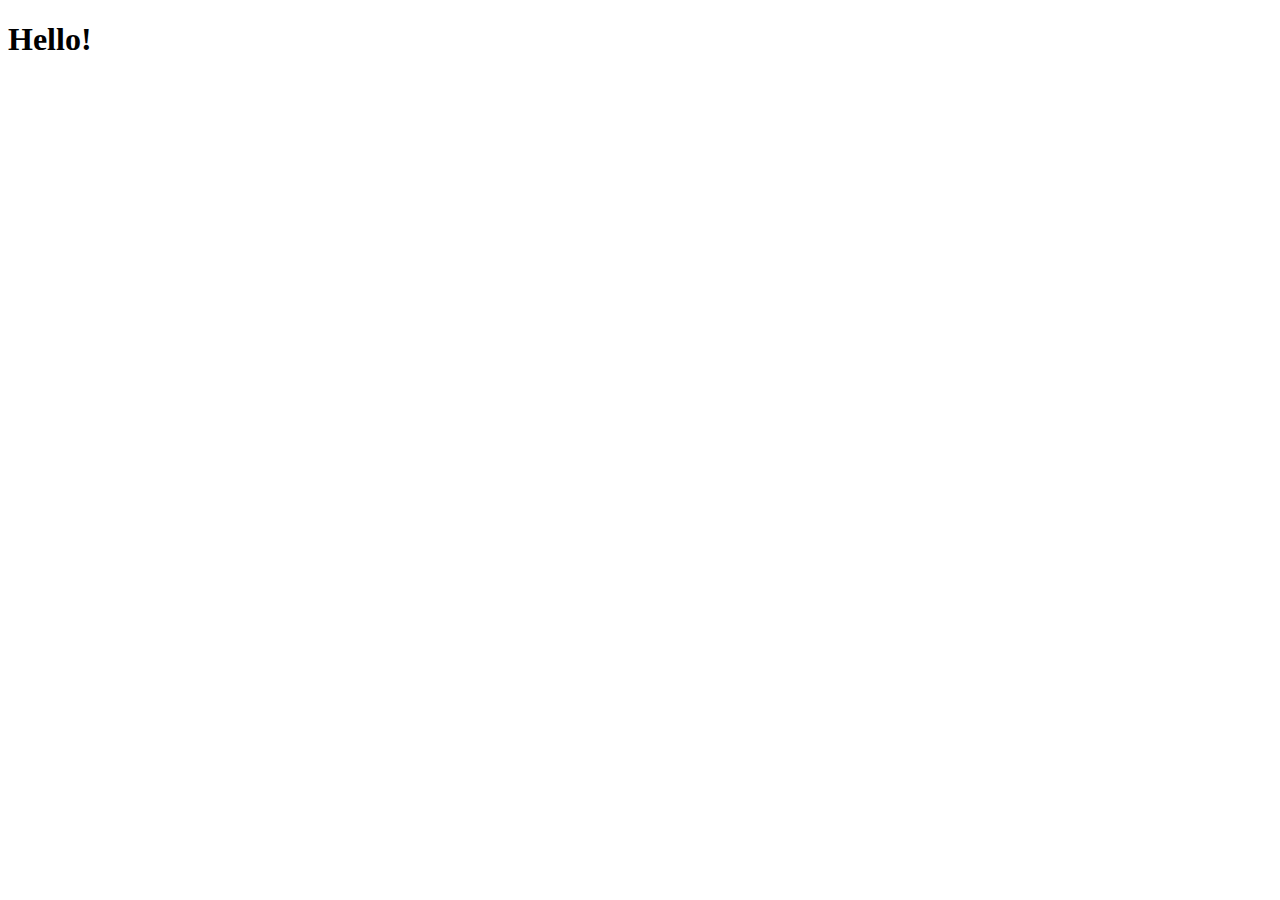
==== gp_buttons.html @ 1bb3219b "Starting a new file to play with some simple button examples." ====
<!DOCTYPE HTML>
<html>
<head>
    <meta charset="utf-8" />
    <title>App</title>
    <meta name="viewport" content="width=device-width, initial-scale=1" />
    <script charset="utf-8" src="js/app.js"></script>
    <link rel="stylesheet" href="css/app.css" />
</head>
<body>
    <h1>Hello!</h1>
</body>
</html>
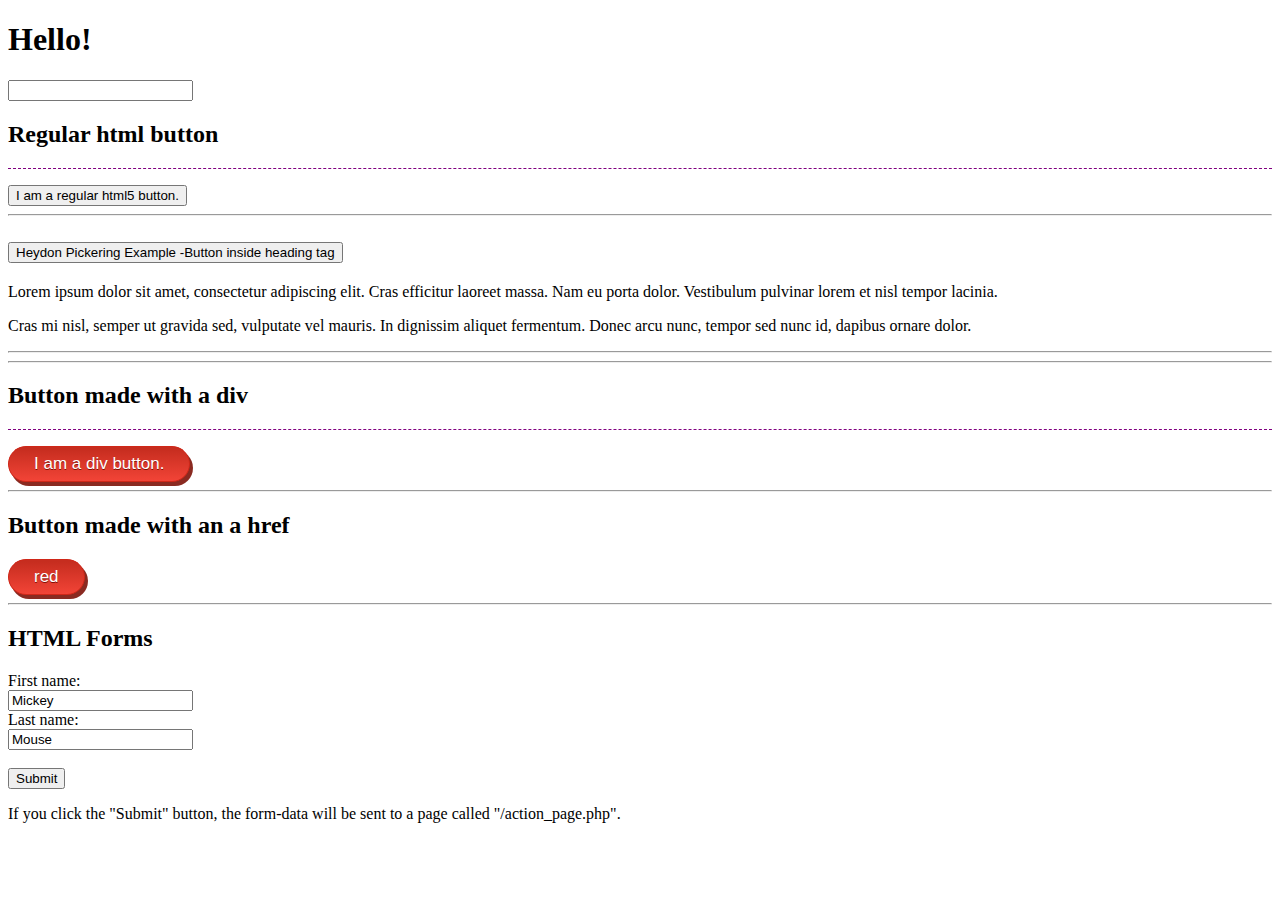
==== commit a776e8cc: "backup of everything" ====
--- a/gp_buttons.html
+++ b/gp_buttons.html
@@ -1,13 +1,54 @@
 <!DOCTYPE HTML>
 <html>
+
 <head>
     <meta charset="utf-8" />
-    <title>App</title>
+    <title>Aria - Button Play</title>
     <meta name="viewport" content="width=device-width, initial-scale=1" />
-    <script charset="utf-8" src="js/app.js"></script>
-    <link rel="stylesheet" href="css/app.css" />
+    <script charset="utf-8" src="assets/gp_buttons.js"></script>
+    <link rel="stylesheet" href="assets/gp_buttons.css" />
 </head>
+
 <body>
+
     <h1>Hello!</h1>
+    <input>
+    <h2>Regular html button</h2>
+    <p id="instructions" style="border-bottom: purple 1px dashed"></p>
+    <button type="button" onclick="console.log('button button clicked')">I am a regular html5 button.</button>
+    <hr>
+    <h2><button>Heydon Pickering Example -Button inside heading tag</button></h2>
+    <div>
+        <p>Lorem ipsum dolor sit amet, consectetur adipiscing elit. Cras efficitur laoreet massa. Nam eu porta dolor. Vestibulum pulvinar lorem et nisl tempor lacinia.</p>
+        <p>Cras mi nisl, semper ut gravida sed, vulputate vel mauris. In dignissim aliquet fermentum. Donec arcu nunc, tempor sed nunc id, dapibus ornare dolor.</p>
+    </div>
+    <hr>
+    <hr>
+    <h2>Button made with a div</h2>
+    <p id="instructions" style="border-bottom: purple 1px dashed"></p>
+    <div class="myButton" onclick="console.log('div button clicked')">I am a div button.</div>
+    <hr>
+    <h2>Button made with an a href</h2>
+    <a href="#" class="myButton" onclick="console.log('href button clicked')">red</a>
+    <hr>
+    <h2>HTML Forms</h2>
+
+    <form action="/action_page.php">
+        First name:<br>
+        <input type="text" name="firstname" value="Mickey">
+        <br> Last name:<br>
+        <input type="text" name="lastname" value="Mouse">
+        <br><br>
+        <input type="submit" value="Submit" onclick="console.log('submit button clicked')">
+    </form>
+
+    <p>If you click the "Submit" button, the form-data will be sent to a page called "/action_page.php".</p>
+    <script>
+        function changeInstructions(newInstructions) {
+            var instructions = newInstructions;
+            document.getElementById('instructions').innerHTML = instructions;
+        }
+    </script>
 </body>
+
 </html>--- a/assets/gp_buttons.css
+++ b/assets/gp_buttons.css
@@ -0,0 +1,62 @@
+/* From https://www.bestcssbuttongenerator.com/#/18 */
+.myButton {
+	-moz-box-shadow: 3px 4px 0px 0px #8a2a21;
+	-webkit-box-shadow: 3px 4px 0px 0px #8a2a21;
+	box-shadow: 3px 4px 0px 0px #8a2a21;
+	background:-webkit-gradient(linear, left top, left bottom, color-stop(0.05, #c62d1f), color-stop(1, #f24437));
+	background:-moz-linear-gradient(top, #c62d1f 5%, #f24437 100%);
+	background:-webkit-linear-gradient(top, #c62d1f 5%, #f24437 100%);
+	background:-o-linear-gradient(top, #c62d1f 5%, #f24437 100%);
+	background:-ms-linear-gradient(top, #c62d1f 5%, #f24437 100%);
+	background:linear-gradient(to bottom, #c62d1f 5%, #f24437 100%);
+	filter:progid:DXImageTransform.Microsoft.gradient(startColorstr='#c62d1f', endColorstr='#f24437',GradientType=0);
+	background-color:#c62d1f;
+	-moz-border-radius:18px;
+	-webkit-border-radius:18px;
+	border-radius:18px;
+	border:1px solid #d02718;
+	display:inline-block;
+	cursor:pointer;
+	color:#ffffff;
+	font-family:Arial;
+	font-size:17px;
+	padding:7px 25px;
+	text-decoration:none;
+	text-shadow:0px 1px 0px #810e05;
+}
+.myButton:hover {
+	background:-webkit-gradient(linear, left top, left bottom, color-stop(0.05, #f24437), color-stop(1, #c62d1f));
+	background:-moz-linear-gradient(top, #f24437 5%, #c62d1f 100%);
+	background:-webkit-linear-gradient(top, #f24437 5%, #c62d1f 100%);
+	background:-o-linear-gradient(top, #f24437 5%, #c62d1f 100%);
+	background:-ms-linear-gradient(top, #f24437 5%, #c62d1f 100%);
+	background:linear-gradient(to bottom, #f24437 5%, #c62d1f 100%);
+	filter:progid:DXImageTransform.Microsoft.gradient(startColorstr='#f24437', endColorstr='#c62d1f',GradientType=0);
+	background-color:#f24437;
+}
+.myButton:active {
+	position:relative;
+	top:1px;
+}
+
+///////////////////////////
+
+.myButton2 {
+    display:inline-block;
+    color:#444;
+    border:1px solid #CCC;
+    background:#DDD;
+    box-shadow: 0 0 5px -1px rgba(0,0,0,0.2);
+    cursor:pointer;
+    vertical-align:middle;
+    max-width: 100px;
+    padding: 5px;
+    text-align: center;
+}
+myButton2:active {
+    color:red;
+    box-shadow: 0 0 5px -1px rgba(0,0,0,0.6);
+}
+
+///////////////////////////
+/* END OF From https://www.bestcssbuttongenerator.com/#/18 */